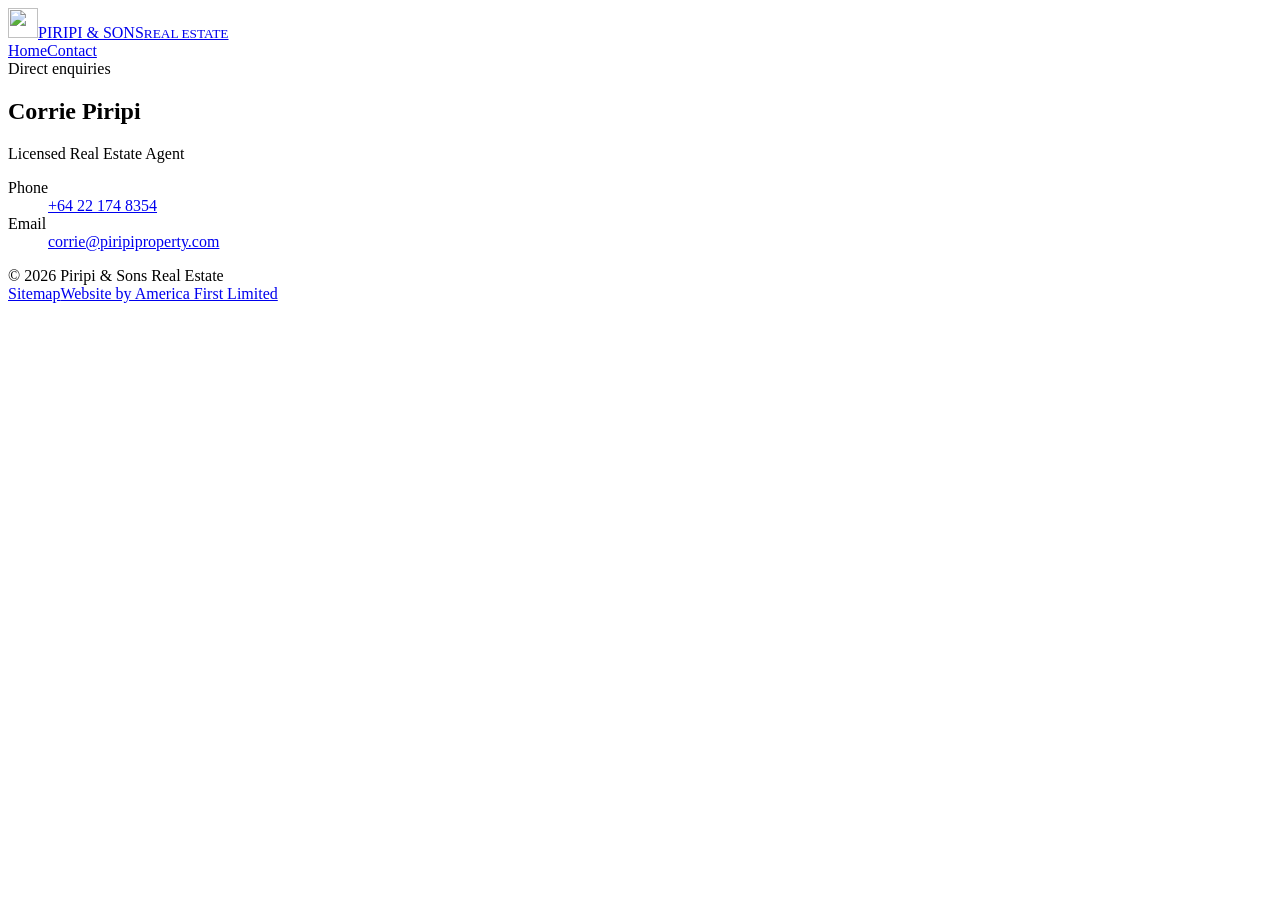
==== public/contact/index.html @ f8f05137 "Refresh contact card stylesheet cache for responsive credential positioning" ====
<!doctype html>
<html lang="en-NZ">
<head>
  <!-- Google tag (GTM-555PWRPR) -->
  <script async src="https://www.googletagmanager.com/gtm.js?id=GTM-555PWRPR"></script>
  <script>
    window.dataLayer = window.dataLayer || [];
    function gtag(){dataLayer.push(arguments);}
    gtag('js', new Date());
  </script>
  <meta charset="utf-8">
  <meta name="viewport" content="width=device-width, initial-scale=1, viewport-fit=cover">
  <meta name="theme-color" content="#000000">
  <meta name="description" content="Contact Corrie Piripi at Piripi &amp; Sons Real Estate. Call 022 174 8354 or email corrie@piripiproperty.com for New Zealand property enquiries.">
  <meta name="robots" content="index,follow,max-image-preview:large">
  <link rel="canonical" href="https://piripiproperty.com/contact/">
  <meta property="og:type" content="website">
  <meta property="og:locale" content="en_NZ">
  <meta property="og:site_name" content="Piripi &amp; Sons Real Estate">
  <meta property="og:url" content="https://piripiproperty.com/contact/">
  <meta property="og:title" content="Contact Corrie Piripi | Piripi &amp; Sons Real Estate">
  <meta property="og:description" content="Contact Corrie Piripi at Piripi &amp; Sons Real Estate. Call 022 174 8354 or email corrie@piripiproperty.com for New Zealand property enquiries.">
  <meta property="og:image" content="https://piripiproperty.com/social-preview.jpg?v=brand-20261113">
  <meta name="twitter:image:alt" content="Piripi &amp; Sons Real Estate gold logo above five professionally dressed men in an outdoor team photograph.">
  <meta property="og:image:alt" content="Piripi &amp; Sons Real Estate gold logo above five professionally dressed men in an outdoor team photograph.">
  <meta property="og:image:type" content="image/jpeg">
  <meta property="og:image:secure_url" content="https://piripiproperty.com/social-preview.jpg?v=brand-20261113">
  <meta property="og:image:width" content="1200">
  <meta property="og:image:height" content="630">
  <meta name="twitter:card" content="summary_large_image">
  <meta name="twitter:title" content="Contact Corrie Piripi | Piripi &amp; Sons Real Estate">
  <meta name="twitter:description" content="Contact Corrie Piripi at Piripi &amp; Sons Real Estate. Call 022 174 8354 or email corrie@piripiproperty.com for New Zealand property enquiries.">
  <meta name="twitter:image" content="https://piripiproperty.com/social-preview.jpg?v=brand-20261113">
  <title>Contact Corrie Piripi | Piripi &amp; Sons Real Estate</title>
  <script type="application/ld+json">{"@context":"https://schema.org","@graph":[{"@type":"WebSite","@id":"https://piripiproperty.com/#website","url":"https://piripiproperty.com/","name":"Piripi & Sons Real Estate","description":"Piripi & Sons Real Estate. Connect with Corrie Piripi, a licensed New Zealand real estate professional, initially focused on Christchurch and Canterbury.","inLanguage":"en-NZ","about":{"@id":"https://piripiproperty.com/#brand"}},{"@type":"Brand","@id":"https://piripiproperty.com/#brand","name":"Piripi & Sons Real Estate","url":"https://piripiproperty.com/","logo":{"@type":"ImageObject","url":"https://piripiproperty.com/assets/brand/logo-horizontal-transparent.svg","contentUrl":"https://piripiproperty.com/assets/brand/logo-horizontal-transparent.svg"}},{"@type":"Person","@id":"https://piripiproperty.com/#corrie-piripi","name":"Corrie Piripi","jobTitle":"Licensed real estate professional","url":"https://piripiproperty.com/contact/"},{"@type":"ContactPage","@id":"https://piripiproperty.com/contact/#webpage","url":"https://piripiproperty.com/contact/","name":"Contact Corrie Piripi | Piripi & Sons Real Estate","description":"Contact Corrie Piripi at Piripi & Sons Real Estate. Call 022 174 8354 or email corrie@piripiproperty.com for New Zealand property enquiries.","inLanguage":"en-NZ","isPartOf":{"@id":"https://piripiproperty.com/#website"},"about":[{"@id":"https://piripiproperty.com/#brand"},{"@id":"https://piripiproperty.com/#corrie-piripi"}],"primaryImageOfPage":{"@type":"ImageObject","url":"https://piripiproperty.com/social-preview.jpg?v=brand-20261113","width":1200,"height":630},"mainEntity":{"@id":"https://piripiproperty.com/#corrie-piripi"}}]}</script>
  <link rel="icon" type="image/svg+xml" href="/favicon.svg?v=2">
  <link rel="icon" type="image/png" sizes="32x32" href="/favicon-32.png?v=2">
  <link rel="shortcut icon" href="/favicon.ico?v=2">
  <link rel="apple-touch-icon" sizes="180x180" href="/apple-touch-icon.png?v=2">
  <link rel="manifest" href="/site.webmanifest">
  <link rel="preconnect" href="https://fonts.googleapis.com">
  <link rel="preconnect" href="https://fonts.gstatic.com" crossorigin>
  <link href="https://fonts.googleapis.com/css2?family=Bodoni+Moda:wght@500&family=Pinyon+Script&display=swap" rel="stylesheet">
  <link rel="stylesheet" href="/assets/site.css?v=9">
</head>
<body class="inner-page contact-page">
  <header class="site-header"><div class="site-header__inner"><a class="site-header__brand" href="/" aria-label="Piripi and Sons Real Estate home"><img src="/assets/brand/mark-gold.svg" alt="" width="30" height="30"><span>PIRIPI &amp; SONS<small>REAL ESTATE</small></span></a><nav class="site-header__nav" aria-label="Main navigation"><a href="/">Home</a><a href="/contact/" aria-current="page">Contact</a></nav></div></header>
  <div class="site-shell">
    <main class="page-content">
      <section class="page-panel">
        <span class="eyebrow">Direct enquiries</span>
        <h1><strong>Corrie Piripi</strong></h1>
        <p class="intro">Licensed Real Estate Agent</p>
        <dl class="contact">
          <div><dt>Phone</dt><dd><a href="tel:+64221748354">+64 22 174 8354</a></dd></div>
          <div><dt>Email</dt><dd><a href="mailto:corrie@piripiproperty.com">corrie@piripiproperty.com</a></dd></div>
        </dl>
      </section>
    </main>
  </div>
  <footer class="site-footer" aria-label="Site footer"><div class="site-footer__inner"><span>&copy; 2026 Piripi &amp; Sons Real Estate</span><div class="site-footer__right"><a class="site-footer__sitemap" href="/sitemap/">Sitemap</a><a href="https://americafirst.co.nz/" target="_blank" rel="noopener noreferrer">Website by America First Limited</a></div></div></footer>
</body>
</html>
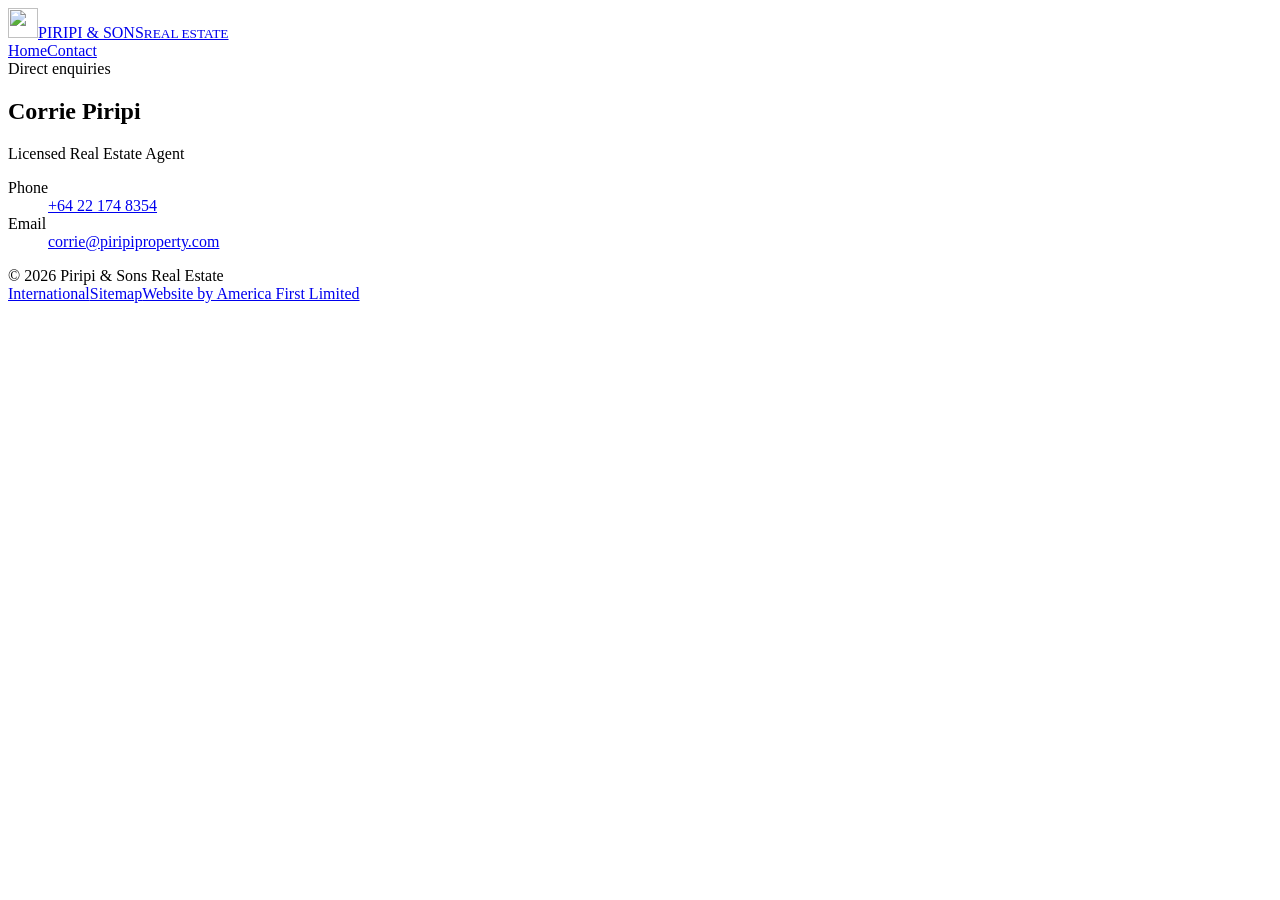
==== commit 7488fc6f: "feat: connect understated overseas investor information foundation (public/contact/index.html)" ====
--- a/public/contact/index.html
+++ b/public/contact/index.html
@@ -41,7 +41,7 @@
   <link rel="preconnect" href="https://fonts.googleapis.com">
   <link rel="preconnect" href="https://fonts.gstatic.com" crossorigin>
   <link href="https://fonts.googleapis.com/css2?family=Bodoni+Moda:wght@500&family=Pinyon+Script&display=swap" rel="stylesheet">
-  <link rel="stylesheet" href="/assets/site.css?v=9">
+  <link rel="stylesheet" href="/assets/site.css?v=20261113-brighter-header">
 </head>
 <body class="inner-page contact-page">
   <header class="site-header"><div class="site-header__inner"><a class="site-header__brand" href="/" aria-label="Piripi and Sons Real Estate home"><img src="/assets/brand/mark-gold.svg" alt="" width="30" height="30"><span>PIRIPI &amp; SONS<small>REAL ESTATE</small></span></a><nav class="site-header__nav" aria-label="Main navigation"><a href="/">Home</a><a href="/contact/" aria-current="page">Contact</a></nav></div></header>
@@ -58,6 +58,6 @@
       </section>
     </main>
   </div>
-  <footer class="site-footer" aria-label="Site footer"><div class="site-footer__inner"><span>&copy; 2026 Piripi &amp; Sons Real Estate</span><div class="site-footer__right"><a class="site-footer__sitemap" href="/sitemap/">Sitemap</a><a href="https://americafirst.co.nz/" target="_blank" rel="noopener noreferrer">Website by America First Limited</a></div></div></footer>
+  <footer class="site-footer" aria-label="Site footer"><div class="site-footer__inner"><span>&copy; 2026 Piripi &amp; Sons Real Estate</span><div class="site-footer__right"><a class="site-footer__international" href="/international/">International</a><a class="site-footer__sitemap" href="/sitemap/">Sitemap</a><a href="https://americafirst.co.nz/" target="_blank" rel="noopener noreferrer">Website by America First Limited</a></div></div></footer>
 </body>
 </html>
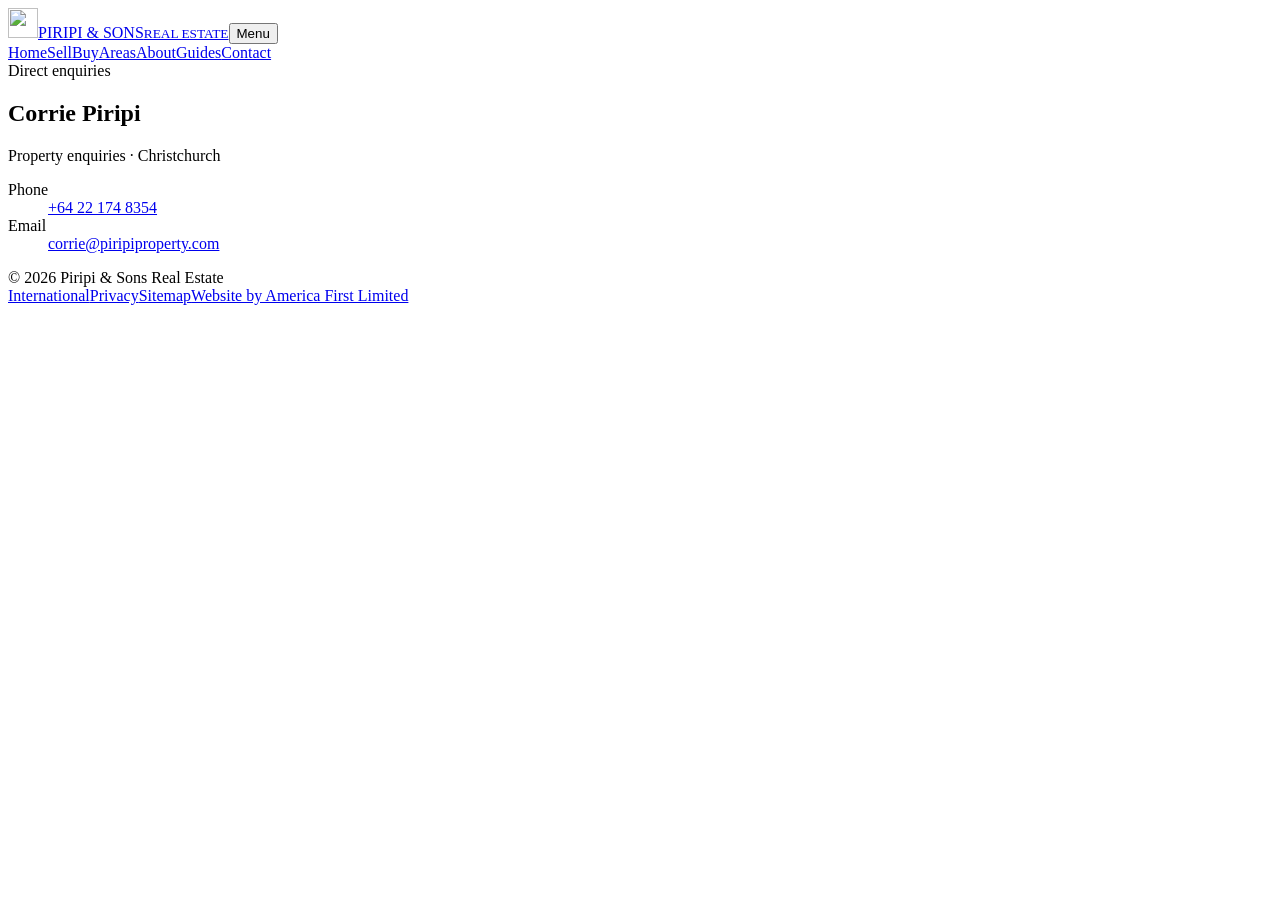
==== commit 7d8941cc: "feat: integrate SEO navigation, verified wording and content discoverability (public/contact/index.h" ====
--- a/public/contact/index.html
+++ b/public/contact/index.html
@@ -32,7 +32,7 @@
   <meta name="twitter:description" content="Contact Corrie Piripi at Piripi &amp; Sons Real Estate. Call 022 174 8354 or email corrie@piripiproperty.com for New Zealand property enquiries.">
   <meta name="twitter:image" content="https://piripiproperty.com/social-preview.jpg?v=brand-20261113">
   <title>Contact Corrie Piripi | Piripi &amp; Sons Real Estate</title>
-  <script type="application/ld+json">{"@context":"https://schema.org","@graph":[{"@type":"WebSite","@id":"https://piripiproperty.com/#website","url":"https://piripiproperty.com/","name":"Piripi & Sons Real Estate","description":"Piripi & Sons Real Estate. Connect with Corrie Piripi, a licensed New Zealand real estate professional, initially focused on Christchurch and Canterbury.","inLanguage":"en-NZ","about":{"@id":"https://piripiproperty.com/#brand"}},{"@type":"Brand","@id":"https://piripiproperty.com/#brand","name":"Piripi & Sons Real Estate","url":"https://piripiproperty.com/","logo":{"@type":"ImageObject","url":"https://piripiproperty.com/assets/brand/logo-horizontal-transparent.svg","contentUrl":"https://piripiproperty.com/assets/brand/logo-horizontal-transparent.svg"}},{"@type":"Person","@id":"https://piripiproperty.com/#corrie-piripi","name":"Corrie Piripi","jobTitle":"Licensed real estate professional","url":"https://piripiproperty.com/contact/"},{"@type":"ContactPage","@id":"https://piripiproperty.com/contact/#webpage","url":"https://piripiproperty.com/contact/","name":"Contact Corrie Piripi | Piripi & Sons Real Estate","description":"Contact Corrie Piripi at Piripi & Sons Real Estate. Call 022 174 8354 or email corrie@piripiproperty.com for New Zealand property enquiries.","inLanguage":"en-NZ","isPartOf":{"@id":"https://piripiproperty.com/#website"},"about":[{"@id":"https://piripiproperty.com/#brand"},{"@id":"https://piripiproperty.com/#corrie-piripi"}],"primaryImageOfPage":{"@type":"ImageObject","url":"https://piripiproperty.com/social-preview.jpg?v=brand-20261113","width":1200,"height":630},"mainEntity":{"@id":"https://piripiproperty.com/#corrie-piripi"}}]}</script>
+  <script type="application/ld+json">{"@context":"https://schema.org","@graph":[{"@type":"WebSite","@id":"https://piripiproperty.com/#website","url":"https://piripiproperty.com/","name":"Piripi & Sons Real Estate","description":"Piripi & Sons Real Estate. Connect with Corrie Piripi, a New Zealand real estate professional, initially focused on Christchurch and Canterbury.","inLanguage":"en-NZ","about":{"@id":"https://piripiproperty.com/#brand"}},{"@type":"Brand","@id":"https://piripiproperty.com/#brand","name":"Piripi & Sons Real Estate","url":"https://piripiproperty.com/","logo":{"@type":"ImageObject","url":"https://piripiproperty.com/assets/brand/logo-horizontal-transparent.svg","contentUrl":"https://piripiproperty.com/assets/brand/logo-horizontal-transparent.svg"}},{"@type":"Person","@id":"https://piripiproperty.com/#corrie-piripi","name":"Corrie Piripi","jobTitle":"Real estate professional","url":"https://piripiproperty.com/contact/"},{"@type":"ContactPage","@id":"https://piripiproperty.com/contact/#webpage","url":"https://piripiproperty.com/contact/","name":"Contact Corrie Piripi | Piripi & Sons Real Estate","description":"Contact Corrie Piripi at Piripi & Sons Real Estate. Call 022 174 8354 or email corrie@piripiproperty.com for New Zealand property enquiries.","inLanguage":"en-NZ","isPartOf":{"@id":"https://piripiproperty.com/#website"},"about":[{"@id":"https://piripiproperty.com/#brand"},{"@id":"https://piripiproperty.com/#corrie-piripi"}],"primaryImageOfPage":{"@type":"ImageObject","url":"https://piripiproperty.com/social-preview.jpg?v=brand-20261113","width":1200,"height":630},"mainEntity":{"@id":"https://piripiproperty.com/#corrie-piripi"}}]}</script>
   <link rel="icon" type="image/svg+xml" href="/favicon.svg?v=2">
   <link rel="icon" type="image/png" sizes="32x32" href="/favicon-32.png?v=2">
   <link rel="shortcut icon" href="/favicon.ico?v=2">
@@ -42,15 +42,16 @@
   <link rel="preconnect" href="https://fonts.gstatic.com" crossorigin>
   <link href="https://fonts.googleapis.com/css2?family=Bodoni+Moda:wght@500&family=Pinyon+Script&display=swap" rel="stylesheet">
   <link rel="stylesheet" href="/assets/site.css?v=20261113-brighter-header">
+  <script src="/assets/site-nav.js?v=20261117-seo" defer></script>
 </head>
 <body class="inner-page contact-page">
-  <header class="site-header"><div class="site-header__inner"><a class="site-header__brand" href="/" aria-label="Piripi and Sons Real Estate home"><img src="/assets/brand/mark-gold.svg" alt="" width="30" height="30"><span>PIRIPI &amp; SONS<small>REAL ESTATE</small></span></a><nav class="site-header__nav" aria-label="Main navigation"><a href="/">Home</a><a href="/contact/" aria-current="page">Contact</a></nav></div></header>
+  <header class="site-header"><div class="site-header__inner"><a class="site-header__brand" href="/" aria-label="Piripi and Sons Real Estate home"><img src="/assets/brand/mark-gold.svg" alt="" width="30" height="30"><span>PIRIPI &amp; SONS<small>REAL ESTATE</small></span></a><button class="site-header__toggle" type="button" aria-controls="main-site-nav" aria-expanded="false" aria-label="Open navigation">Menu</button><nav class="site-header__nav" id="main-site-nav" aria-label="Main navigation"><a href="/">Home</a><a href="/sell/">Sell</a><a href="/buy/">Buy</a><a href="/areas/christchurch/">Areas</a><a href="/about/">About</a><a href="/guides/">Guides</a><a href="/contact/" aria-current="page">Contact</a></nav></div></header>
   <div class="site-shell">
     <main class="page-content">
       <section class="page-panel">
         <span class="eyebrow">Direct enquiries</span>
         <h1><strong>Corrie Piripi</strong></h1>
-        <p class="intro">Licensed Real Estate Agent</p>
+        <p class="intro">Property enquiries · Christchurch</p>
         <dl class="contact">
           <div><dt>Phone</dt><dd><a href="tel:+64221748354">+64 22 174 8354</a></dd></div>
           <div><dt>Email</dt><dd><a href="mailto:corrie@piripiproperty.com">corrie@piripiproperty.com</a></dd></div>
@@ -58,6 +59,6 @@
       </section>
     </main>
   </div>
-  <footer class="site-footer" aria-label="Site footer"><div class="site-footer__inner"><span>&copy; 2026 Piripi &amp; Sons Real Estate</span><div class="site-footer__right"><a class="site-footer__international" href="/international/">International</a><a class="site-footer__sitemap" href="/sitemap/">Sitemap</a><a href="https://americafirst.co.nz/" target="_blank" rel="noopener noreferrer">Website by America First Limited</a></div></div></footer>
+  <footer class="site-footer" aria-label="Site footer"><div class="site-footer__inner"><span>&copy; 2026 Piripi &amp; Sons Real Estate</span><div class="site-footer__right"><a class="site-footer__international" href="/international/">International</a><a class="site-footer__privacy" href="/privacy/">Privacy</a><a class="site-footer__sitemap" href="/sitemap/">Sitemap</a><a href="https://americafirst.co.nz/" target="_blank" rel="noopener noreferrer">Website by America First Limited</a></div></div></footer>
 </body>
 </html>
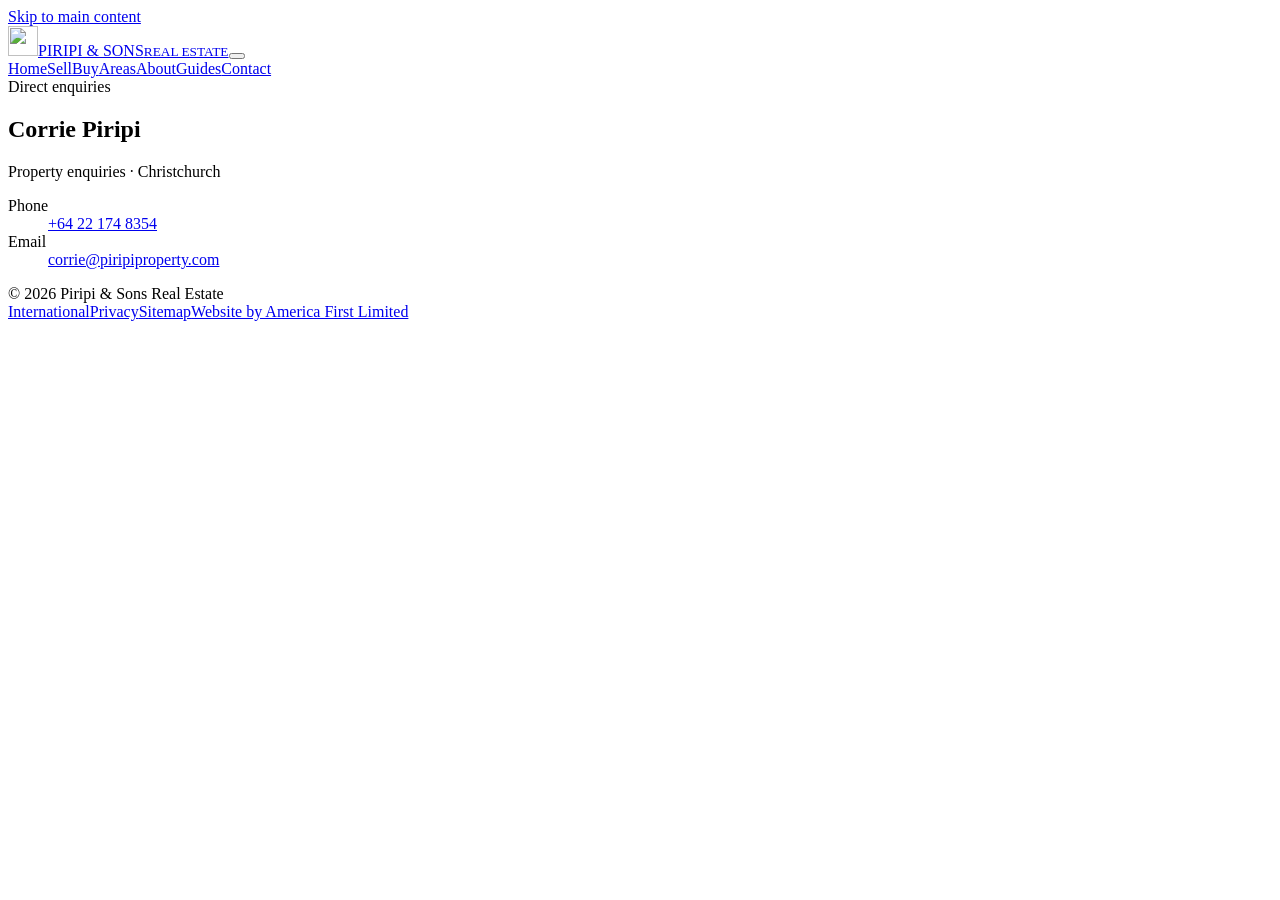
==== commit 4feba38d: "design: icon-only navigation, accessible main layout and sourced Corrie trust feature (public/contac" ====
--- a/public/contact/index.html
+++ b/public/contact/index.html
@@ -32,7 +32,7 @@
   <meta name="twitter:description" content="Contact Corrie Piripi at Piripi &amp; Sons Real Estate. Call 022 174 8354 or email corrie@piripiproperty.com for New Zealand property enquiries.">
   <meta name="twitter:image" content="https://piripiproperty.com/social-preview.jpg?v=brand-20261113">
   <title>Contact Corrie Piripi | Piripi &amp; Sons Real Estate</title>
-  <script type="application/ld+json">{"@context":"https://schema.org","@graph":[{"@type":"WebSite","@id":"https://piripiproperty.com/#website","url":"https://piripiproperty.com/","name":"Piripi & Sons Real Estate","description":"Piripi & Sons Real Estate. Connect with Corrie Piripi, a New Zealand real estate professional, initially focused on Christchurch and Canterbury.","inLanguage":"en-NZ","about":{"@id":"https://piripiproperty.com/#brand"}},{"@type":"Brand","@id":"https://piripiproperty.com/#brand","name":"Piripi & Sons Real Estate","url":"https://piripiproperty.com/","logo":{"@type":"ImageObject","url":"https://piripiproperty.com/assets/brand/logo-horizontal-transparent.svg","contentUrl":"https://piripiproperty.com/assets/brand/logo-horizontal-transparent.svg"}},{"@type":"Person","@id":"https://piripiproperty.com/#corrie-piripi","name":"Corrie Piripi","jobTitle":"Real estate professional","url":"https://piripiproperty.com/contact/"},{"@type":"ContactPage","@id":"https://piripiproperty.com/contact/#webpage","url":"https://piripiproperty.com/contact/","name":"Contact Corrie Piripi | Piripi & Sons Real Estate","description":"Contact Corrie Piripi at Piripi & Sons Real Estate. Call 022 174 8354 or email corrie@piripiproperty.com for New Zealand property enquiries.","inLanguage":"en-NZ","isPartOf":{"@id":"https://piripiproperty.com/#website"},"about":[{"@id":"https://piripiproperty.com/#brand"},{"@id":"https://piripiproperty.com/#corrie-piripi"}],"primaryImageOfPage":{"@type":"ImageObject","url":"https://piripiproperty.com/social-preview.jpg?v=brand-20261113","width":1200,"height":630},"mainEntity":{"@id":"https://piripiproperty.com/#corrie-piripi"}}]}</script>
+  <script type="application/ld+json">{"@context":"https://schema.org","@graph":[{"@type":"WebSite","@id":"https://piripiproperty.com/#website","url":"https://piripiproperty.com/","name":"Piripi & Sons Real Estate","description":"Piripi & Sons Real Estate. Connect with Corrie Piripi, a New Zealand real estate professional, initially focused on Christchurch and Canterbury.","inLanguage":"en-NZ","about":{"@id":"https://piripiproperty.com/#brand"}},{"@type":"Brand","@id":"https://piripiproperty.com/#brand","name":"Piripi & Sons Real Estate","url":"https://piripiproperty.com/","logo":{"@type":"ImageObject","url":"https://piripiproperty.com/assets/brand/logo-horizontal-transparent.svg","contentUrl":"https://piripiproperty.com/assets/brand/logo-horizontal-transparent.svg"}},{"@type":"Person","@id":"https://piripiproperty.com/#corrie-piripi","name":"Corrie Piripi","url":"https://piripiproperty.com/about/corrie-piripi/","image":"https://piripiproperty.com/assets/corrie-piripi-professional.webp"},{"@type":"ContactPage","@id":"https://piripiproperty.com/contact/#webpage","url":"https://piripiproperty.com/contact/","name":"Contact Corrie Piripi | Piripi & Sons Real Estate","description":"Contact Corrie Piripi at Piripi & Sons Real Estate. Call 022 174 8354 or email corrie@piripiproperty.com for New Zealand property enquiries.","inLanguage":"en-NZ","isPartOf":{"@id":"https://piripiproperty.com/#website"},"about":[{"@id":"https://piripiproperty.com/#brand"},{"@id":"https://piripiproperty.com/#corrie-piripi"}],"primaryImageOfPage":{"@type":"ImageObject","url":"https://piripiproperty.com/social-preview.jpg?v=brand-20261113","width":1200,"height":630},"mainEntity":{"@id":"https://piripiproperty.com/#corrie-piripi"}}]}</script>
   <link rel="icon" type="image/svg+xml" href="/favicon.svg?v=2">
   <link rel="icon" type="image/png" sizes="32x32" href="/favicon-32.png?v=2">
   <link rel="shortcut icon" href="/favicon.ico?v=2">
@@ -45,9 +45,10 @@
   <script src="/assets/site-nav.js?v=20261117-seo" defer></script>
 </head>
 <body class="inner-page contact-page">
-  <header class="site-header"><div class="site-header__inner"><a class="site-header__brand" href="/" aria-label="Piripi and Sons Real Estate home"><img src="/assets/brand/mark-gold.svg" alt="" width="30" height="30"><span>PIRIPI &amp; SONS<small>REAL ESTATE</small></span></a><button class="site-header__toggle" type="button" aria-controls="main-site-nav" aria-expanded="false" aria-label="Open navigation">Menu</button><nav class="site-header__nav" id="main-site-nav" aria-label="Main navigation"><a href="/">Home</a><a href="/sell/">Sell</a><a href="/buy/">Buy</a><a href="/areas/christchurch/">Areas</a><a href="/about/">About</a><a href="/guides/">Guides</a><a href="/contact/" aria-current="page">Contact</a></nav></div></header>
+  <a class="skip-link" href="#main-content">Skip to main content</a>
+  <header class="site-header"><div class="site-header__inner"><a class="site-header__brand" href="/" aria-label="Piripi and Sons Real Estate home"><img src="/assets/brand/mark-gold.svg" alt="" width="30" height="30"><span>PIRIPI &amp; SONS<small>REAL ESTATE</small></span></a><button class="site-header__toggle" type="button" aria-controls="main-site-nav" aria-expanded="false" aria-label="Open navigation"><span class="site-header__toggle-bars" aria-hidden="true"><span></span><span></span><span></span></span></button><nav class="site-header__nav" id="main-site-nav" aria-label="Main navigation"><a href="/">Home</a><a href="/sell/">Sell</a><a href="/buy/">Buy</a><a href="/areas/christchurch/">Areas</a><a href="/about/">About</a><a href="/guides/">Guides</a><a href="/contact/" aria-current="page">Contact</a></nav></div></header>
   <div class="site-shell">
-    <main class="page-content">
+    <main id="main-content" class="page-content">
       <section class="page-panel">
         <span class="eyebrow">Direct enquiries</span>
         <h1><strong>Corrie Piripi</strong></h1>
